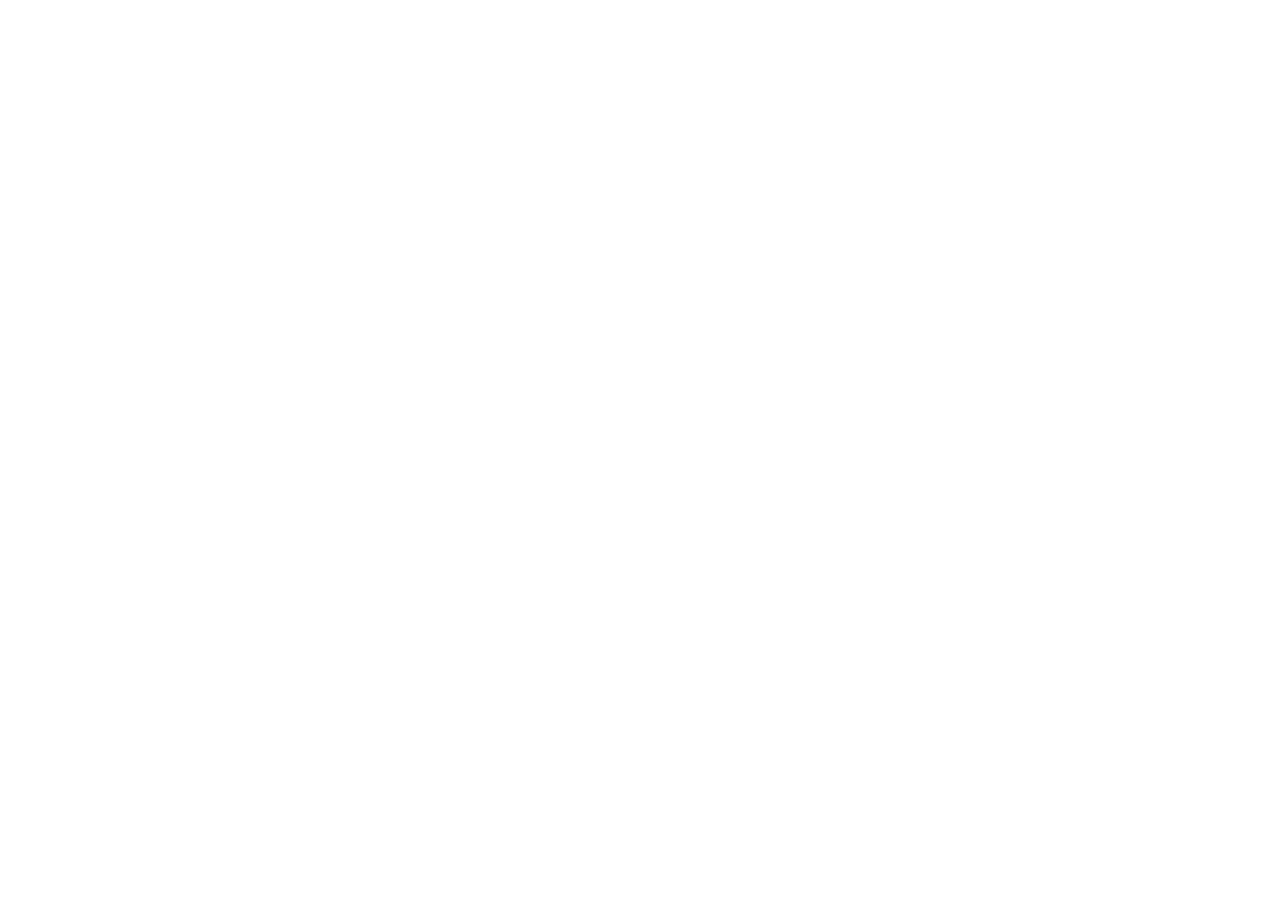
==== index.html @ ed6bc051 "feat: :tada: Initial structure for repository" ====
<!DOCTYPE html>
<html lang="en">
<head>
    <meta charset="UTF-8">
    <meta name="viewport" content="width=device-width, initial-scale=1.0">
    <title>Document</title>
</head>
<body>
    
</body>
</html>
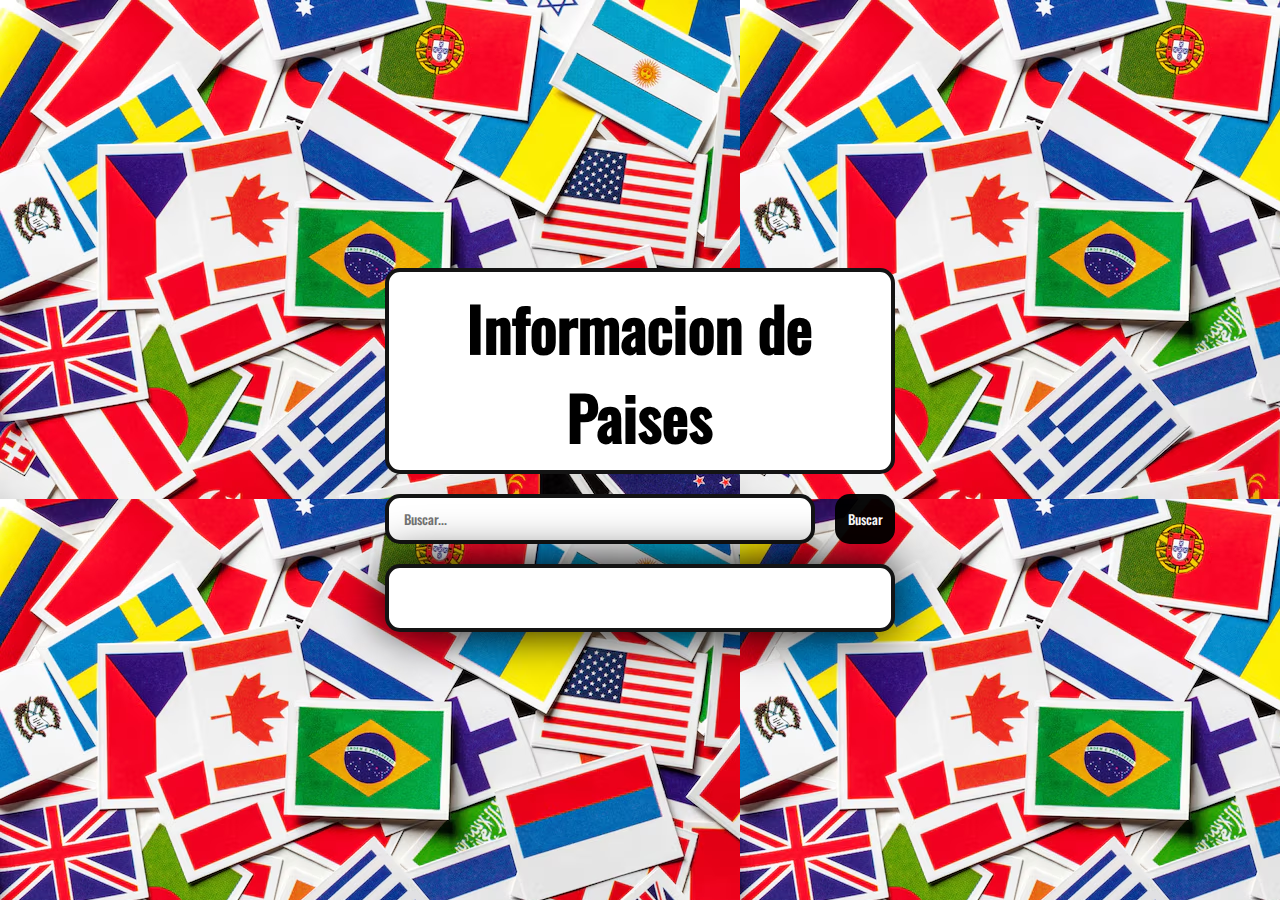
==== commit 7453b442: "feat: :art: add page layout" ====
--- a/index.html
+++ b/index.html
@@ -3,9 +3,25 @@
 <head>
     <meta charset="UTF-8">
     <meta name="viewport" content="width=device-width, initial-scale=1.0">
-    <title>Document</title>
+    <title>Simulador Paises</title>
+    <script src="JS/main.js" defer></script>
+    <link rel="stylesheet" href="css/style.css">
 </head>
 <body>
-    
+    <main class="container_main">
+        <section class="title">
+            <h1>Informacion de Paises</h1>
+        </section>
+
+        <section class="container_search">
+            <input type="search" id="country-search" name="q" placeholder="Buscar...">
+            <button type="submit" id="search-button">Buscar</button>
+        </section>
+
+        <section class="container_informaion" id="pais-info">
+            <!-- Aquí se mostrarán los resultados de la búsqueda -->
+        </section>
+        
+    </main>
 </body>
-</html>+</html>
--- a/css/style.css
+++ b/css/style.css
@@ -0,0 +1,91 @@
+@import url(variables.css);
+
+
+* {
+    margin: 0;
+    padding: 0;
+    box-sizing: border-box;
+}
+
+@import url(variables.css);
+
+
+* {
+    margin: 0;
+    padding: 0;
+    box-sizing: border-box;
+}
+
+body {
+    background-image: url(../storade/img/image.png);
+    display: flex;
+    justify-content: center;
+    align-items: center;
+    height: 100vh;
+    margin: 0;
+}
+
+
+.container_main {
+    display: flex;
+    flex-direction: column;
+    gap: 20px;
+    align-items: center;
+    justify-content: center;
+
+
+}
+
+.title {
+    width: 510px;
+    text-align: center;
+    background: white;
+    font-family: "Oswald-Medium";
+    font-size: 30px;
+    border: 4px solid rgba(17, 17, 17, 0.99);
+    border-radius: 15px;
+    padding: 10px;
+}
+
+.container_search {
+    display: flex;
+    gap: 20px;
+
+    input {
+        width: 430px;
+        height: 50px;
+        border-radius: 15px;
+        border: 4px solid rgba(17, 17, 17, 0.99);
+        color: black;
+        font-family: "Oswald-Medium";
+    }
+    input[type="search"]{
+        padding-left: 15px;
+    }
+
+    button {
+        width: 60px;
+        background: rgba(0, 0, 0, 0.962);
+        border: none;
+        border-radius: 15px;
+        color: white;
+        font-family: "Oswald-Medium";
+    }
+
+}
+
+.container_informaion {
+    background: white;
+    display: flex;
+    width: 510px;
+    padding: 30px;
+    font-family: "Oswald-Regular";
+    font-size: 30px;
+    border: 4px solid rgba(17, 17, 17, 0.99);
+    border-radius: 15px;
+    justify-content: center;
+    text-align: center;
+    box-shadow: 0px 0px 50px rgb(0, 0, 0);
+}
+
+.pais {}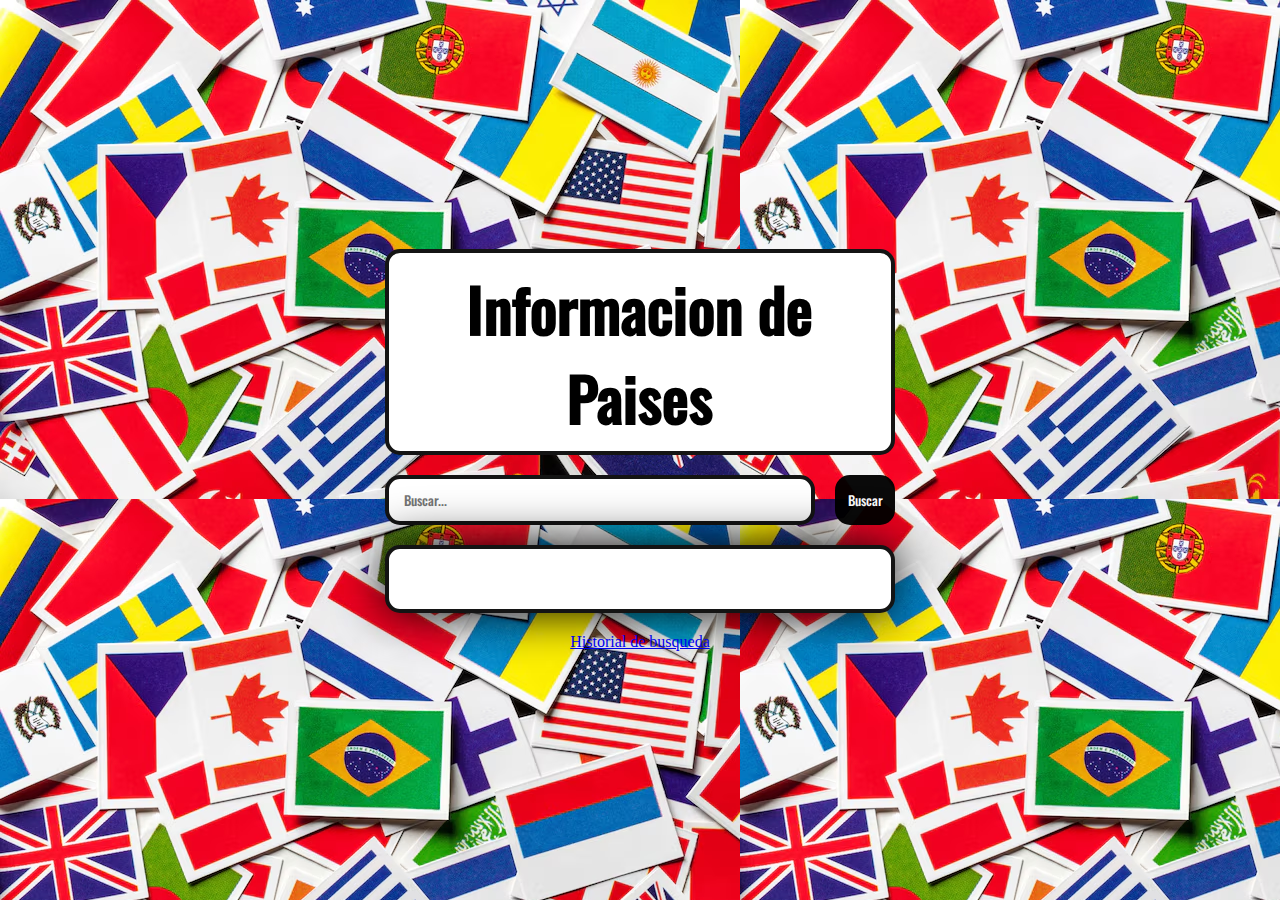
==== commit edfa4f29: "feat: :sparkles: I add the HTML file history.html" ====
--- a/index.html
+++ b/index.html
@@ -22,6 +22,9 @@
             <!-- Aquí se mostrarán los resultados de la búsqueda -->
         </section>
         
+        <section class="go=to-history">
+            <a href="historial.html">Historial de busqueda</a>
+        </section>
     </main>
 </body>
 </html>
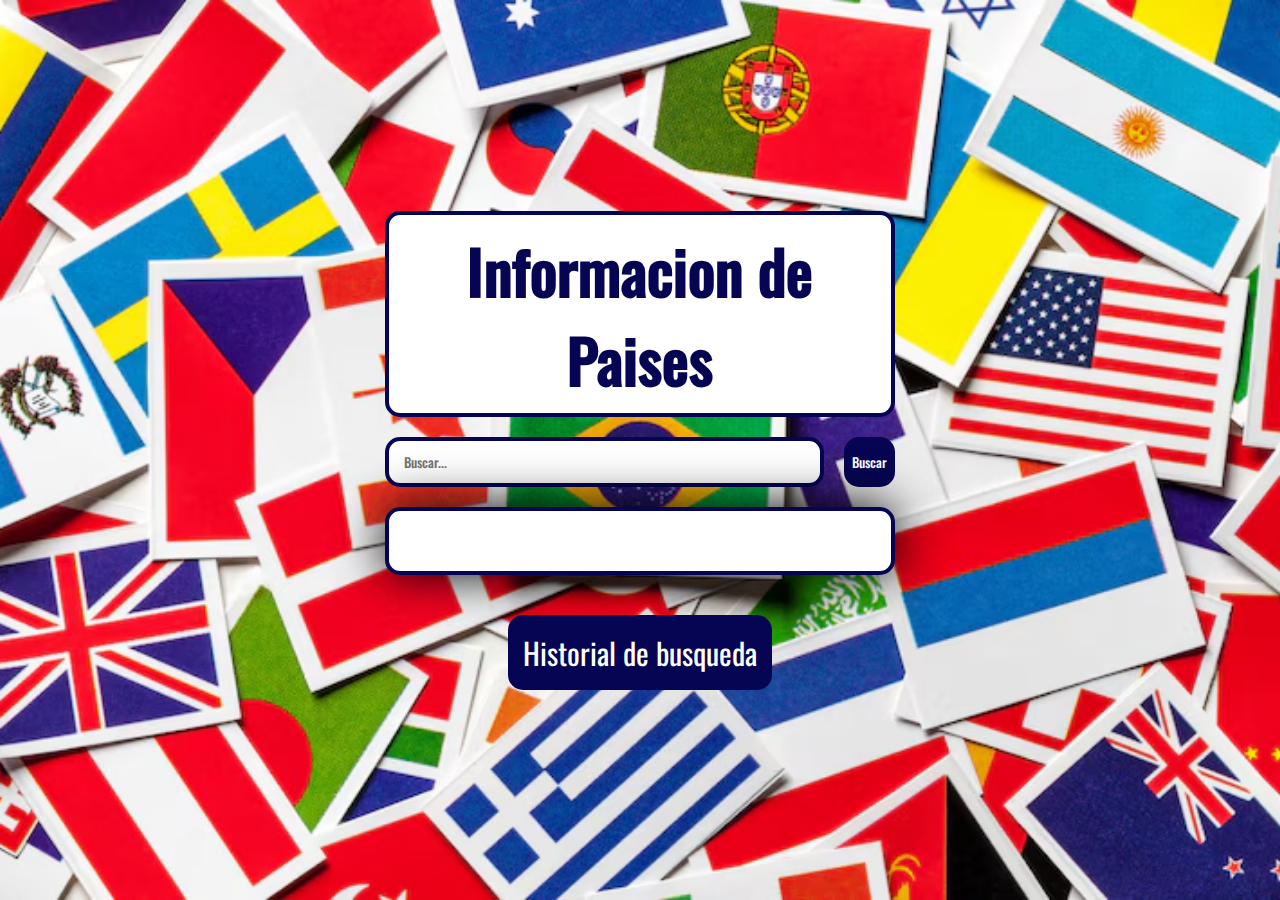
==== commit 833b50b6: "feat: :art: Add desing page historial" ====
--- a/index.html
+++ b/index.html
@@ -5,7 +5,7 @@
     <meta name="viewport" content="width=device-width, initial-scale=1.0">
     <title>Simulador Paises</title>
     <script src="JS/main.js" defer></script>
-    <link rel="stylesheet" href="css/style.css">
+    <link rel="stylesheet" href="css/style-main.css">
 </head>
 <body>
     <main class="container_main">
@@ -22,7 +22,7 @@
             <!-- Aquí se mostrarán los resultados de la búsqueda -->
         </section>
         
-        <section class="go=to-history">
+        <section class="go-to-history">
             <a href="historial.html">Historial de busqueda</a>
         </section>
     </main>
--- a/css/style-main.css
+++ b/css/style-main.css
@@ -0,0 +1,165 @@
+@import url(variables.css);
+
+* {
+    margin: 0;
+    padding: 0;
+    box-sizing: border-box;
+}
+
+body {
+    background-image: url(../storade/img/image.png);
+    display: flex;
+    justify-content: center;
+    align-items: center;
+    min-height: 100vh;
+    margin: 0;
+    background-size: cover;
+    background-position: center;
+}
+
+.container_main {
+    display: flex;
+    flex-direction: column;
+    gap: 20px;
+    align-items: center;
+    justify-content: center;
+    width: 100%;
+    padding: 20px;
+}
+
+.title {
+    color: rgb(5, 5, 83);
+    width: 100%;
+    max-width: 510px;
+    text-align: center;
+    background: white;
+    font-family: "Oswald-Medium";
+    font-size: 30px;
+    border: 4px solid rgb(5, 5, 83);
+    border-radius: 15px;
+    padding: 10px;
+}
+
+.container_search {
+    display: flex;
+    gap: 20px;
+    width: 100%;
+    max-width: 510px;
+
+    input {
+        width: 100%;
+        height: 50px;
+        border-radius: 15px;
+        border: 4px solid rgb(5, 5, 83);
+        color: black;
+        font-family: "Oswald-Medium";
+    }
+    
+    input[type="search"] {
+        padding-left: 15px;
+    }
+
+    button {
+        width: 60px;
+        background: rgb(5, 5, 83);
+        border: none;
+        border-radius: 15px;
+        color: white;
+        font-family: "Oswald-Medium";
+        cursor: pointer;
+        transition: all 0.3s ease;
+    }
+    
+    button:hover {
+        opacity: 0.8;
+    }
+}
+
+.container_informaion {
+    background: white;
+    display: flex;
+    width: 100%;
+    max-width: 510px;
+    padding: 30px;
+    font-family: "Oswald-Regular";
+    font-size: 30px;
+    border: 4px solid rgb(5, 5, 83);
+    border-radius: 15px;
+    justify-content: center;
+    text-align: center;
+    box-shadow: 0px 0px 50px rgb(0, 0, 0);
+}
+
+.pais {}
+
+.go-to-history {
+    background: rgb(5, 5, 83);
+    border-radius: 15px;
+    padding: 15px;
+    margin-top: 20px;
+    
+    a {
+        color: white;
+        text-decoration: none;
+        font-family: "Oswald-Regular";
+        font-size: 30px;
+    }
+}
+
+/* Media Queries para Responsive Design */
+
+/* Mobile: 320px - 480px */
+@media (max-width: 480px) {
+    .title {
+        font-size: 20px;
+        padding: 8px;
+    }
+    
+    .container_search {
+        gap: 10px;
+        
+        button {
+            align-items: center;
+            padding: 15px;
+            height: 50px;
+        }
+    }
+    
+    .container_informaion {
+        padding: 20px;
+        font-size: 24px;
+    }
+    
+    .go-to-history a {
+        font-size: 20px;
+    }
+}
+
+/* Tablet: 481px - 768px */
+@media (min-width: 481px) and (max-width: 768px) {
+    .title {
+        font-size: 28px;
+    }
+    
+    .container_informaion {
+        font-size: 28px;
+        padding: 25px;
+    }
+    
+    .go-to-history a {
+        font-size: 28px;
+    }
+}
+
+/* Pequeños laptops: 769px - 1024px */
+@media (min-width: 769px) and (max-width: 1024px) {
+    .container_main {
+        max-width: 700px;
+    }
+    
+    .title, 
+    .container_informaion,
+    .container_search {
+        max-width: 700px;
+    }
+}